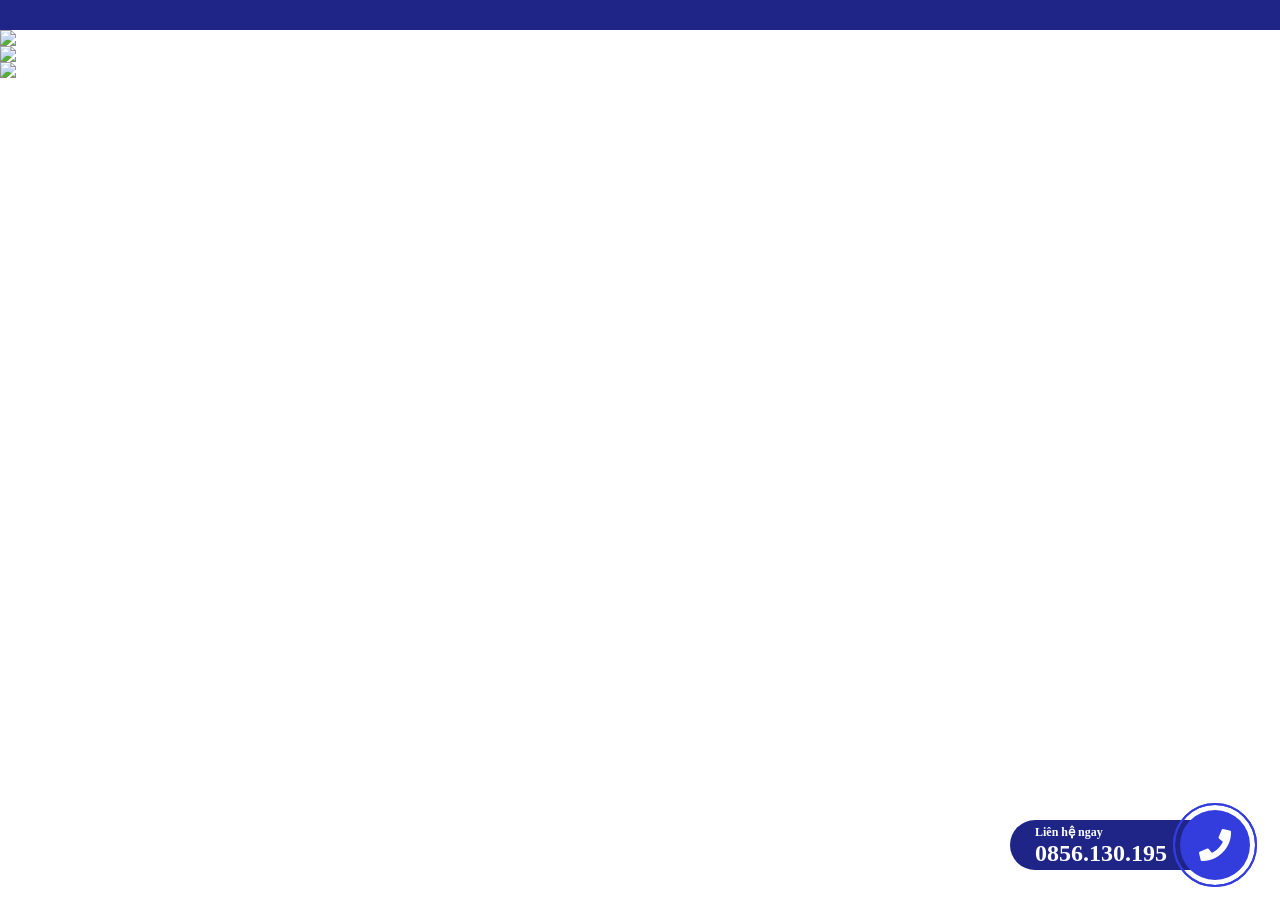
==== thanh-pho-bien-sam-son.html @ 83536d9b "test imgbb images" ====
<!DOCTYPE html>
<html>
  <head>
    <link rel="stylesheet" href="styles.css">
    <link rel="stylesheet" href="https://use.fontawesome.com/releases/v5.7.2/css/all.css">
    <title>Sun Riverside Village</title>
  </head>
  <body>
    <div>
      <div class="header">
        <div class="scroll-left">
          <p>Bạn đang xem Shophouse và Biệt thự Sun Riverside Village, Sầm Sơn, Thanh Hóa - Liên hệ ngay để nhận báo giá và tư vấn trực tiếp.</p>
        </div>
      </div>
      <div class="body">
        <img class="image" src="https://i.ibb.co/GxVQQMg/overview.jpg">
        <img class="image" src="https://i.ibb.co/tYkSsW3/thong-tin-tong-quan.jpg">
        <img class="image" src="https://i.ibb.co/z24MKNJ/quang-truong-bien.jpg">
      </div>
      <div class="bottom-right" onclick="oncall()">
        <div class="call-now">
          <p class="hotline">Liên hệ ngay</p>
          <p class="phone-number">0856.130.195</p>
        </div>
        <div class="pulse">
          <i class="fas fa-phone fa-2x"></i>
        </div>
      </div>
    </div>
    <script src="main.js"></script>
  </body>
</html>
---- styles.css ----
* {
  padding: 0;
  margin: 0
}

.image {
  position: relative;
  width: 100%;
  top: 0px;
  left: 0px;
  right: 0px;
  bottom: 0px;
  margin: 0px;
  display:block;
}

.header {
  position: fixed;
  width: 100%;
  height: 30px;
  top: 0px;
  left: 0px;
  right: 0px;
  background-color: white;
  z-index: 9999;
}

.body {
  position: absolute;
  width: 100%;
  top: 30px;
  left: 0px;
  right: 0px;
  bottom: 0px;
  background-color: white;
}

.bottom-right {
  position: fixed;
  right: 30px;
  bottom: 20px;
}

.call-now {
  position: absolute;
  right: 25px;
  top: 10px;
  align-items: center;
  padding-left: 25px;
  padding-right: 10px;
  height: 50px;
  width: 180px;
  border-radius: 25px;
  font-weight: bold;
  background-color: #1e2586;
}

.hotline {
  padding-top: 5px;
  font-size: 12px;
  color: white;
}

.phone-number {
  font-size: 24px;
  color: white;
}

.pulse i {
  color: white;
}

.pulse {
  height: 70px;
  width: 70px;
  background-color: #333ddd;
  border-radius: 50%;
  display: flex;
  justify-content: center;
  align-items: center;
  position: relative
}

.pulse::before {
  content: "";
  position: absolute;
  border: 2px solid #333ddd;
  width: calc(100% + 10px);
  height: calc(100% + 10px);
  border-radius: 50%;
  animation: pulse 1s linear infinite
}

.pulse::after {
  content: "";
  position: absolute;
  border: 2px solid #333ddd;
  width: calc(100% + 10px);
  height: calc(100% + 10px);
  border-radius: 50%;
  animation: pulse 1s linear infinite;
  animation-delay: 0.3s
}

@keyframes pulse {
  0% {
    transform: scale(0.5);
    opacity: 0
  }
  50% {
    transform: scale(1);
    opacity: 1
  }
  100% {
    transform: scale(1.3);
    opacity: 0
  }
}

.scroll-left {
  height: 30px;	
  overflow: hidden;
  position: relative;
  background: #1e2586;
  color: white;
  font-size: 24px;
}
.scroll-left p {
  position: absolute;
  width: max-content;
  height: 100%;
  text-align: center;
  transform:translateX(100%);
  animation: scroll-left 25s linear infinite;
}

@keyframes scroll-left {
  0% {
    transform: translateX(100%); 		
  }
  100% {
    transform: translateX(-100%); 
  }
}
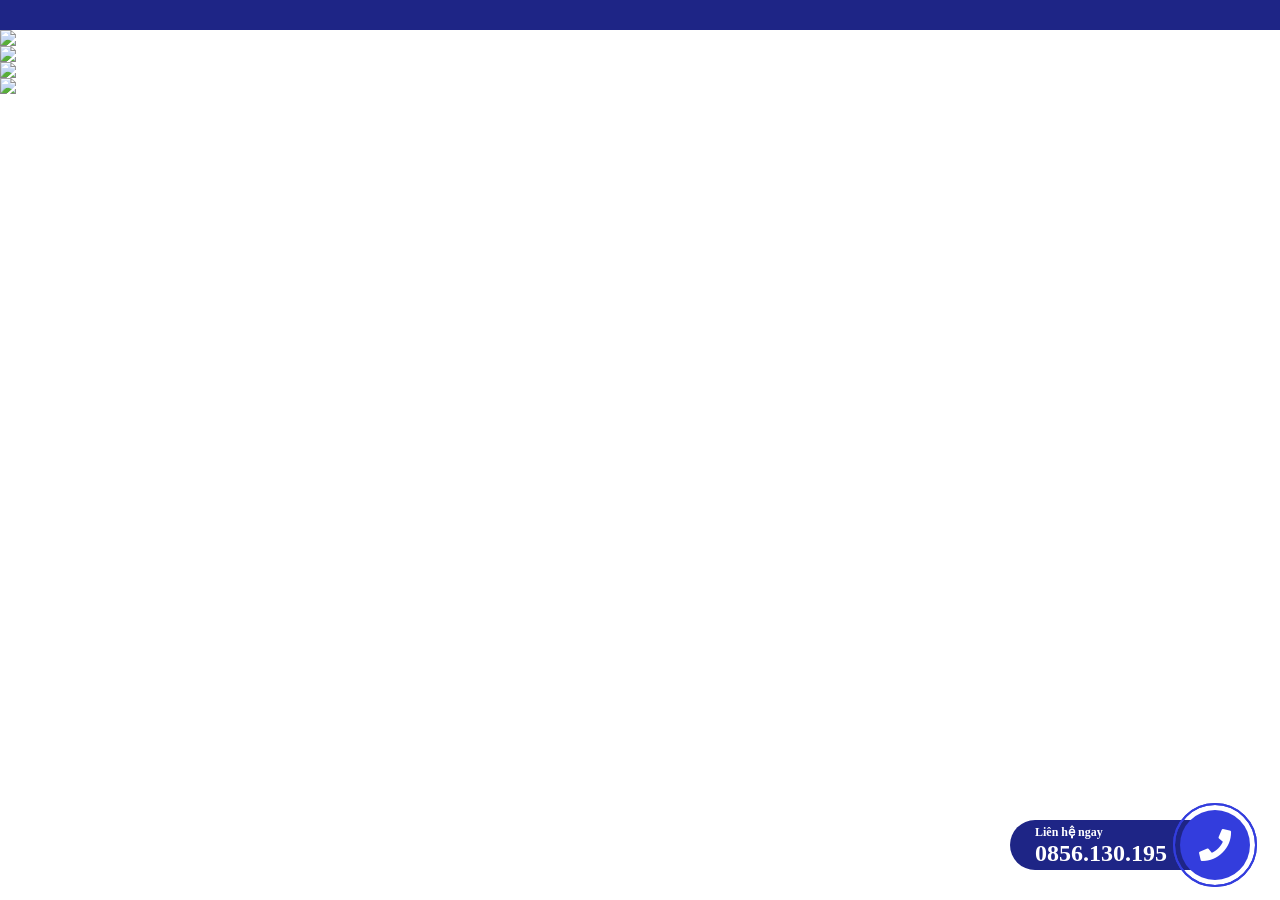
==== commit c7e9048e: "test imgbb images" ====
--- a/thanh-pho-bien-sam-son.html
+++ b/thanh-pho-bien-sam-son.html
@@ -8,14 +8,15 @@
   <body>
     <div>
       <div class="header">
-        <div class="scroll-left">
+        <div class="scroll-left" onclick="oncall()">
           <p>Bạn đang xem Shophouse và Biệt thự Sun Riverside Village, Sầm Sơn, Thanh Hóa - Liên hệ ngay để nhận báo giá và tư vấn trực tiếp.</p>
         </div>
       </div>
       <div class="body">
-        <img class="image" src="https://i.ibb.co/GxVQQMg/overview.jpg">
-        <img class="image" src="https://i.ibb.co/tYkSsW3/thong-tin-tong-quan.jpg">
-        <img class="image" src="https://i.ibb.co/z24MKNJ/quang-truong-bien.jpg">
+        <img class="image" src="https://i.ibb.co/MNQyGmw/overview.jpg">
+        <img class="image" src="https://i.ibb.co/XWB2Fvz/thong-tin-tong-quan.jpg">
+        <img class="image" src="https://i.ibb.co/85t30j6/vi-tri-text.jpg">
+        <img class="image" src="https://i.ibb.co/Fz8ZVsr/vi-tri-image.jpg">
       </div>
       <div class="bottom-right" onclick="oncall()">
         <div class="call-now">
--- a/styles.css
+++ b/styles.css
@@ -62,6 +62,7 @@
 }
 
 .phone-number {
+  padding-bottom: 5px;
   font-size: 24px;
   color: white;
 }
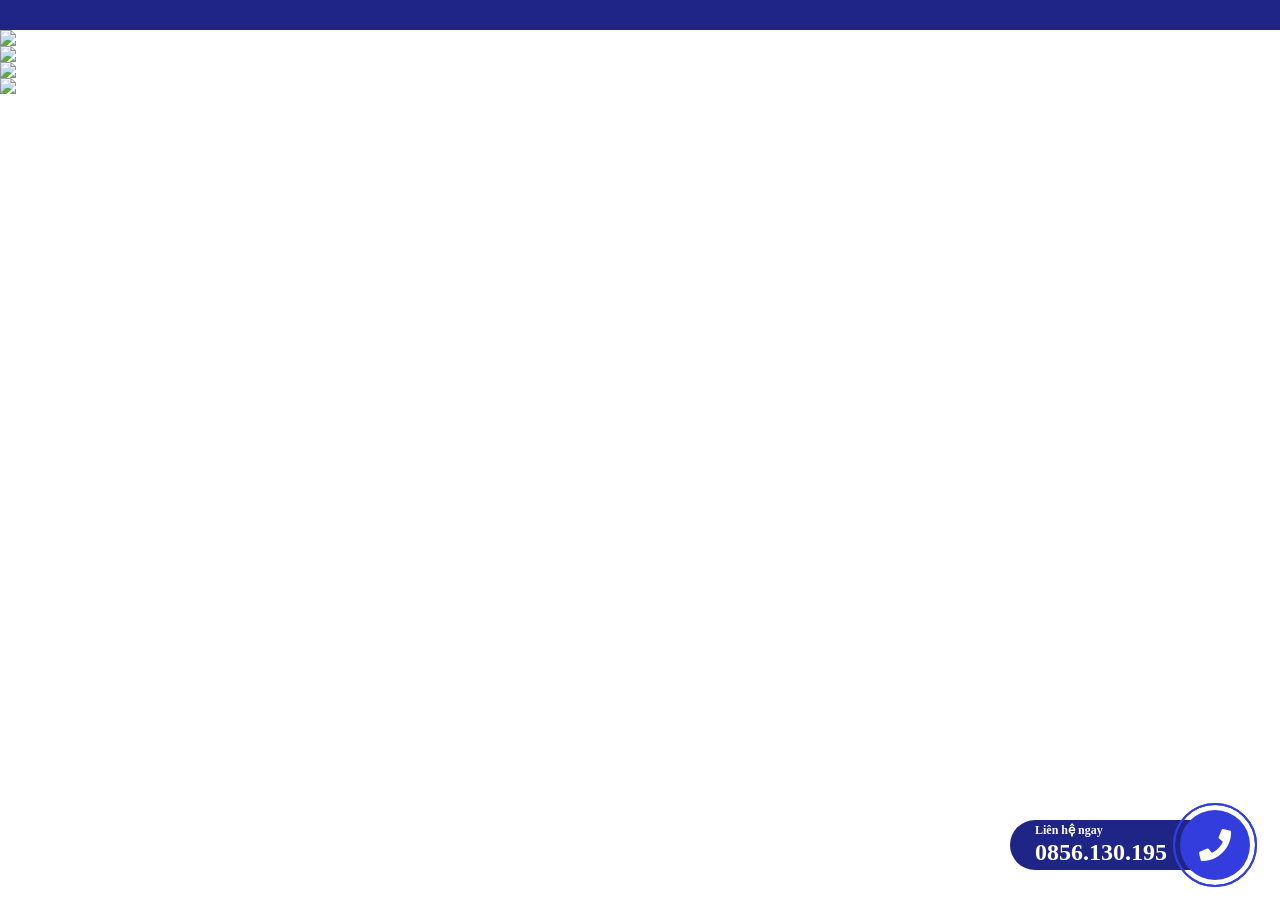
==== commit b05a3d87: "test imgbb images" ====
--- a/thanh-pho-bien-sam-son.html
+++ b/thanh-pho-bien-sam-son.html
@@ -13,10 +13,10 @@
         </div>
       </div>
       <div class="body">
-        <img class="image" src="https://i.ibb.co/MNQyGmw/overview.jpg">
-        <img class="image" src="https://i.ibb.co/XWB2Fvz/thong-tin-tong-quan.jpg">
-        <img class="image" src="https://i.ibb.co/85t30j6/vi-tri-text.jpg">
-        <img class="image" src="https://i.ibb.co/Fz8ZVsr/vi-tri-image.jpg">
+        <img class="image" src="https://i.ibb.co/G0YcC0j/overview.jpg">
+        <img class="image" src="https://i.ibb.co/0ZSgLks/thong-tin-tong-quan.jpg">
+        <img class="image" src="https://i.ibb.co/4R7DjyY/vi-tri-text.jpg">
+        <img class="image" src="https://i.ibb.co/sqYRxYn/vi-tri-image.jpg">
       </div>
       <div class="bottom-right" onclick="oncall()">
         <div class="call-now">
--- a/styles.css
+++ b/styles.css
@@ -56,13 +56,15 @@
 }
 
 .hotline {
-  padding-top: 5px;
+  line-height: 20px;
   font-size: 12px;
   color: white;
 }
 
 .phone-number {
-  padding-bottom: 5px;
+  line-height: 25px;
+  align-content: center;
+  align-items: center;
   font-size: 24px;
   color: white;
 }
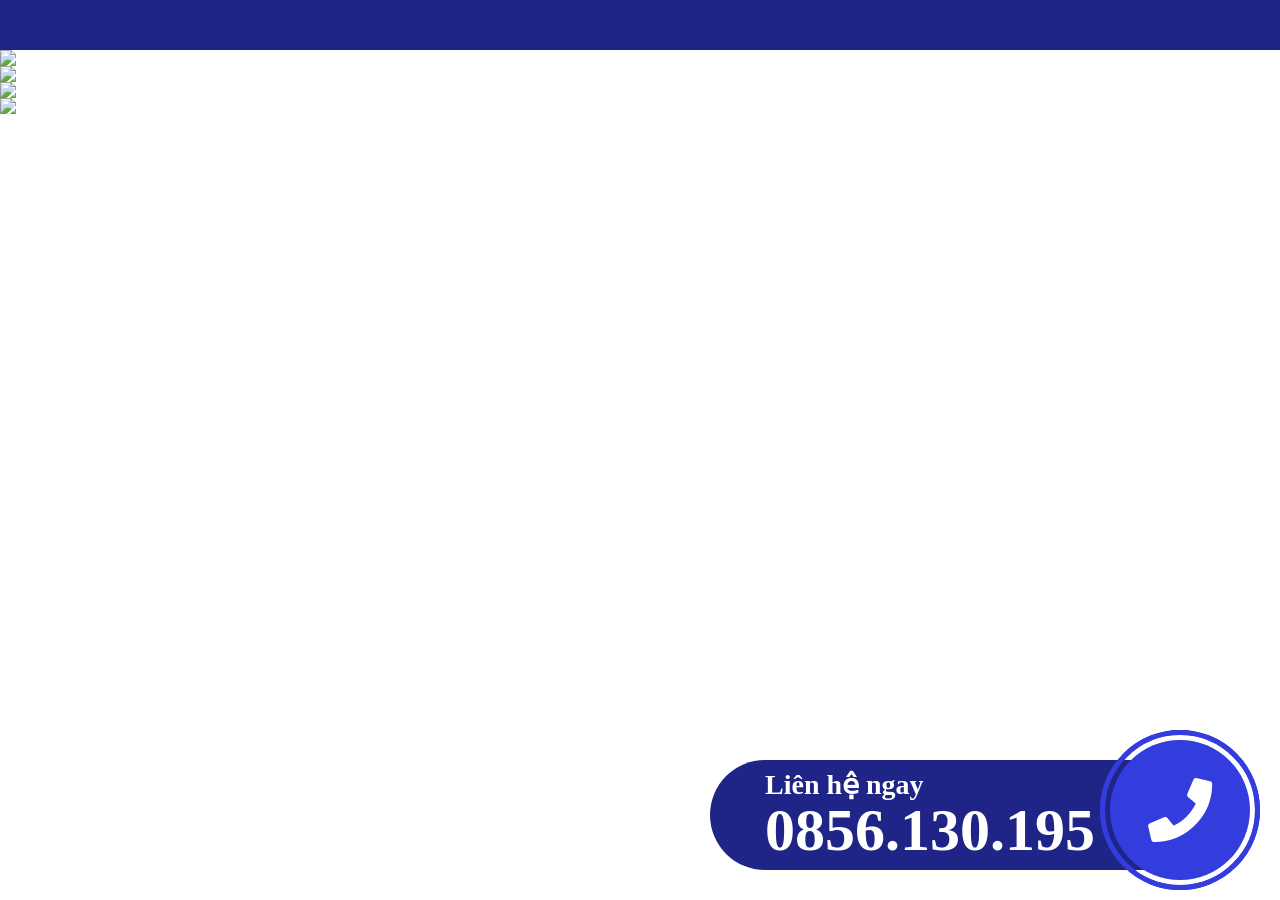
==== commit 73a0807d: "test imgbb images" ====
--- a/thanh-pho-bien-sam-son.html
+++ b/thanh-pho-bien-sam-son.html
@@ -14,8 +14,8 @@
       </div>
       <div class="body">
         <img class="image" src="https://i.ibb.co/G0YcC0j/overview.jpg">
-        <img class="image" src="https://i.ibb.co/0ZSgLks/thong-tin-tong-quan.jpg">
-        <img class="image" src="https://i.ibb.co/4R7DjyY/vi-tri-text.jpg">
+        <img class="image" src="https://i.ibb.co/DwH6VbQ/thong-tin-tong-quan.jpg">
+        <img class="image" src="https://i.ibb.co/7QVch8T/vi-tri-text.jpg">
         <img class="image" src="https://i.ibb.co/sqYRxYn/vi-tri-image.jpg">
       </div>
       <div class="bottom-right" onclick="oncall()">
@@ -24,7 +24,7 @@
           <p class="phone-number">0856.130.195</p>
         </div>
         <div class="pulse">
-          <i class="fas fa-phone fa-2x"></i>
+          <i class="fas fa-phone fa-4x"></i>
         </div>
       </div>
     </div>
--- a/styles.css
+++ b/styles.css
@@ -17,7 +17,7 @@
 .header {
   position: fixed;
   width: 100%;
-  height: 30px;
+  height: 50px;
   top: 0px;
   left: 0px;
   right: 0px;
@@ -28,7 +28,7 @@
 .body {
   position: absolute;
   width: 100%;
-  top: 30px;
+  top: 50px;
   left: 0px;
   right: 0px;
   bottom: 0px;
@@ -44,28 +44,29 @@
 .call-now {
   position: absolute;
   right: 25px;
-  top: 10px;
+  top: 20px;
   align-items: center;
-  padding-left: 25px;
+  padding-top: 10px;
+  padding-left: 55px;
   padding-right: 10px;
-  height: 50px;
-  width: 180px;
-  border-radius: 25px;
+  height: 100px;
+  width: 450px;
+  border-radius: 60px;
   font-weight: bold;
   background-color: #1e2586;
 }
 
 .hotline {
-  line-height: 20px;
-  font-size: 12px;
+  line-height: 30px;
+  font-size: 28px;
   color: white;
 }
 
 .phone-number {
-  line-height: 25px;
+  line-height: 60px;
   align-content: center;
   align-items: center;
-  font-size: 24px;
+  font-size: 60px;
   color: white;
 }
 
@@ -74,8 +75,8 @@
 }
 
 .pulse {
-  height: 70px;
-  width: 70px;
+  height: 140px;
+  width: 140px;
   background-color: #333ddd;
   border-radius: 50%;
   display: flex;
@@ -87,7 +88,7 @@
 .pulse::before {
   content: "";
   position: absolute;
-  border: 2px solid #333ddd;
+  border: 5px solid #333ddd;
   width: calc(100% + 10px);
   height: calc(100% + 10px);
   border-radius: 50%;
@@ -97,7 +98,7 @@
 .pulse::after {
   content: "";
   position: absolute;
-  border: 2px solid #333ddd;
+  border: 5px solid #333ddd;
   width: calc(100% + 10px);
   height: calc(100% + 10px);
   border-radius: 50%;
@@ -121,12 +122,13 @@
 }
 
 .scroll-left {
-  height: 30px;	
+  height: 50px;	
   overflow: hidden;
   position: relative;
   background: #1e2586;
   color: white;
-  font-size: 24px;
+  line-height: 50px;
+  font-size: 32px;
 }
 .scroll-left p {
   position: absolute;
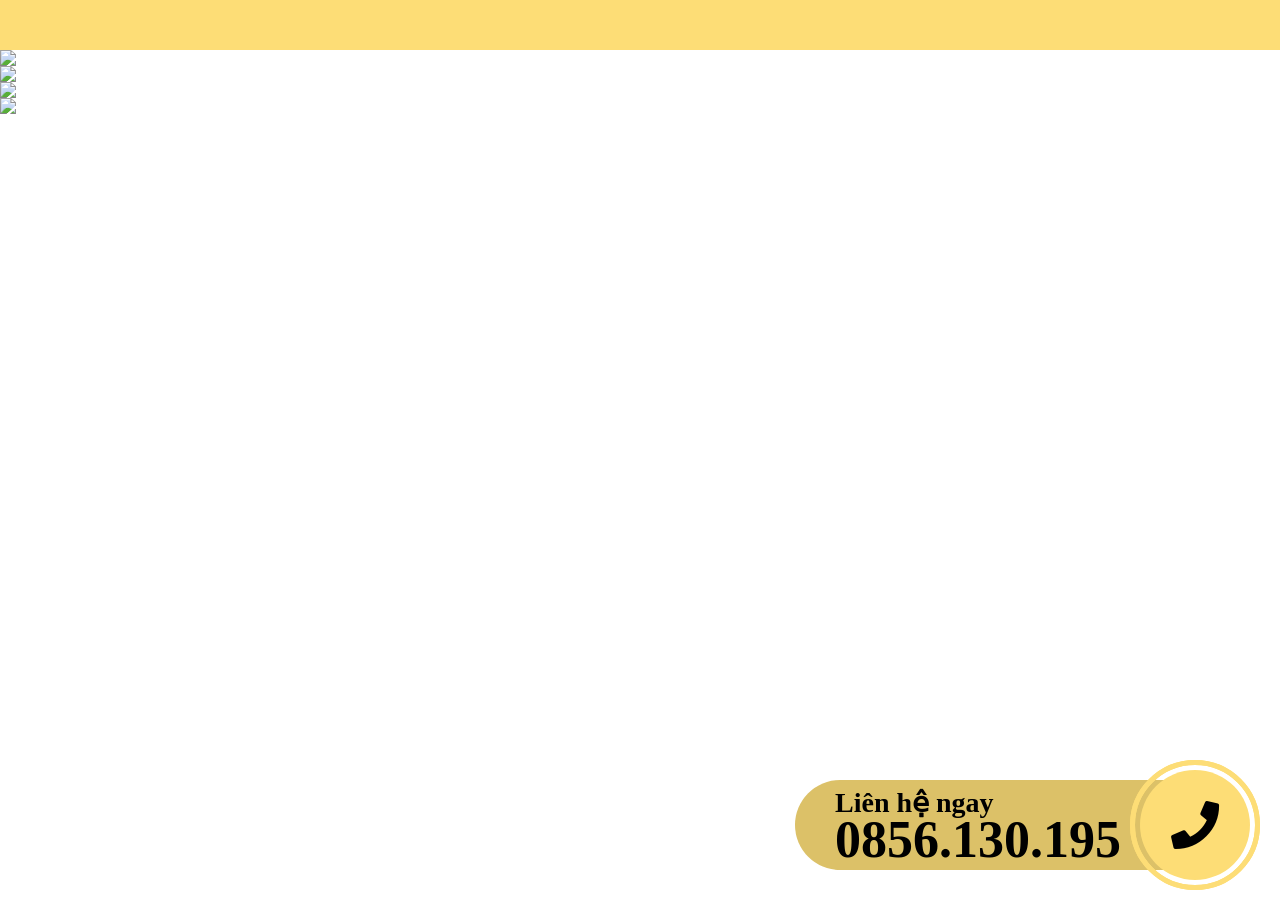
==== commit 8b198202: "test imgbb images" ====
--- a/thanh-pho-bien-sam-son.html
+++ b/thanh-pho-bien-sam-son.html
@@ -24,7 +24,7 @@
           <p class="phone-number">0856.130.195</p>
         </div>
         <div class="pulse">
-          <i class="fas fa-phone fa-4x"></i>
+          <i class="fas fa-phone fa-3x"></i>
         </div>
       </div>
     </div>
--- a/styles.css
+++ b/styles.css
@@ -44,40 +44,40 @@
 .call-now {
   position: absolute;
   right: 25px;
-  top: 20px;
+  top: 10px;
   align-items: center;
   padding-top: 10px;
-  padding-left: 55px;
+  padding-left: 40px;
   padding-right: 10px;
-  height: 100px;
-  width: 450px;
-  border-radius: 60px;
+  height: 80px;
+  width: 380px;
+  border-radius: 80px;
   font-weight: bold;
-  background-color: #1e2586;
+  background-color: #dcc168;
 }
 
 .hotline {
-  line-height: 30px;
+  line-height: 25px;
   font-size: 28px;
-  color: white;
+  color: black;
 }
 
 .phone-number {
-  line-height: 60px;
+  line-height: 50px;
   align-content: center;
   align-items: center;
-  font-size: 60px;
-  color: white;
+  font-size: 52px;
+  color: black;
 }
 
 .pulse i {
-  color: white;
+  color: black;
 }
 
 .pulse {
-  height: 140px;
-  width: 140px;
-  background-color: #333ddd;
+  height: 110px;
+  width: 110px;
+  background-color: #fddd76;
   border-radius: 50%;
   display: flex;
   justify-content: center;
@@ -88,7 +88,7 @@
 .pulse::before {
   content: "";
   position: absolute;
-  border: 5px solid #333ddd;
+  border: 5px solid #fddd76;
   width: calc(100% + 10px);
   height: calc(100% + 10px);
   border-radius: 50%;
@@ -98,7 +98,7 @@
 .pulse::after {
   content: "";
   position: absolute;
-  border: 5px solid #333ddd;
+  border: 5px solid #fddd76;
   width: calc(100% + 10px);
   height: calc(100% + 10px);
   border-radius: 50%;
@@ -125,8 +125,8 @@
   height: 50px;	
   overflow: hidden;
   position: relative;
-  background: #1e2586;
-  color: white;
+  background: #fddd76;
+  color: black;
   line-height: 50px;
   font-size: 32px;
 }
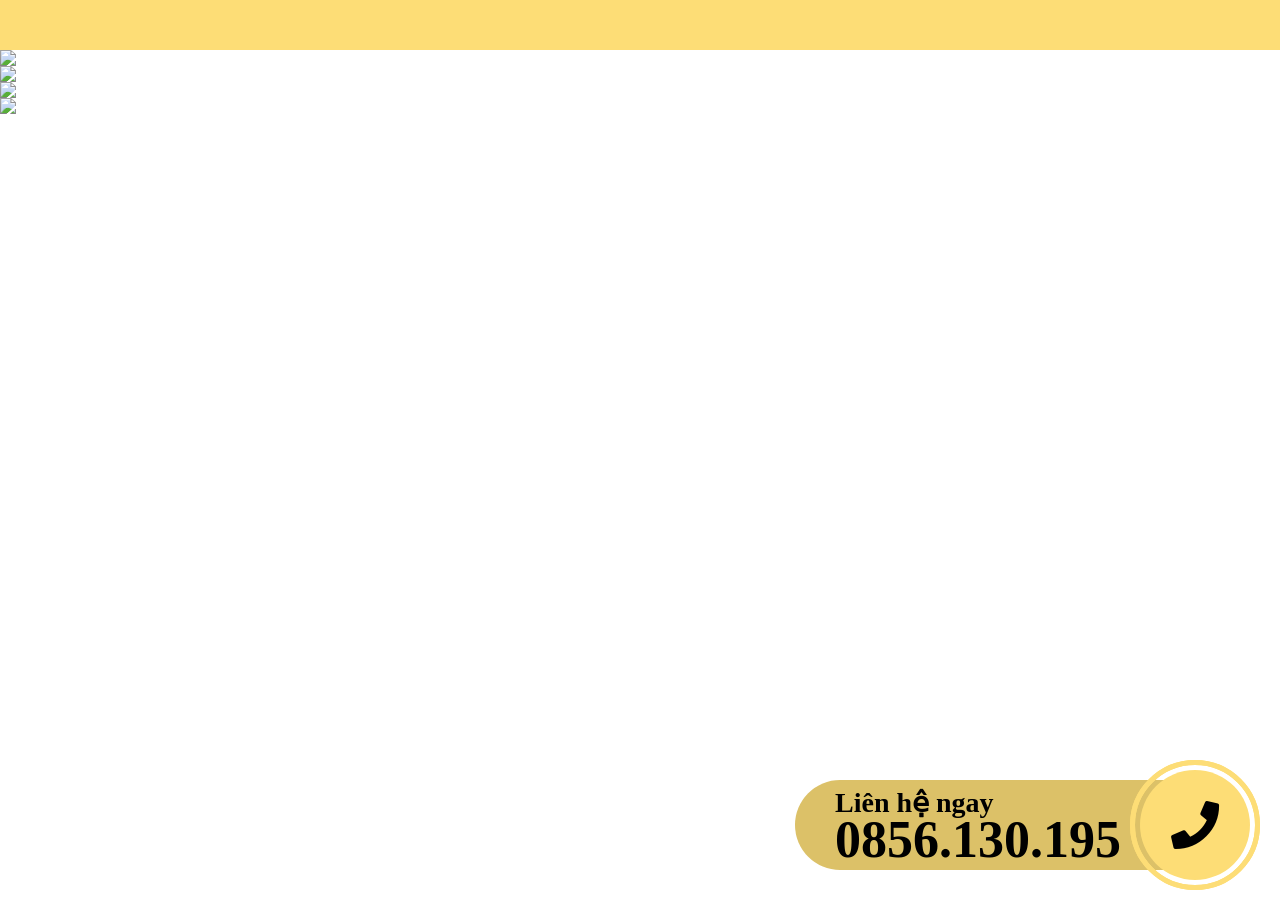
==== commit 747a8c3c: "test imgbb images" ====
--- a/thanh-pho-bien-sam-son.html
+++ b/thanh-pho-bien-sam-son.html
@@ -13,8 +13,8 @@
         </div>
       </div>
       <div class="body">
-        <img class="image" src="https://i.ibb.co/G0YcC0j/overview.jpg">
-        <img class="image" src="https://i.ibb.co/DwH6VbQ/thong-tin-tong-quan.jpg">
+        <img class="image" src="https://i.ibb.co/hZG3S1G/overview.jpg">
+        <img class="image" src="https://i.ibb.co/PNQcGxK/thong-tin-tong-quan.jpg">
         <img class="image" src="https://i.ibb.co/7QVch8T/vi-tri-text.jpg">
         <img class="image" src="https://i.ibb.co/sqYRxYn/vi-tri-image.jpg">
       </div>
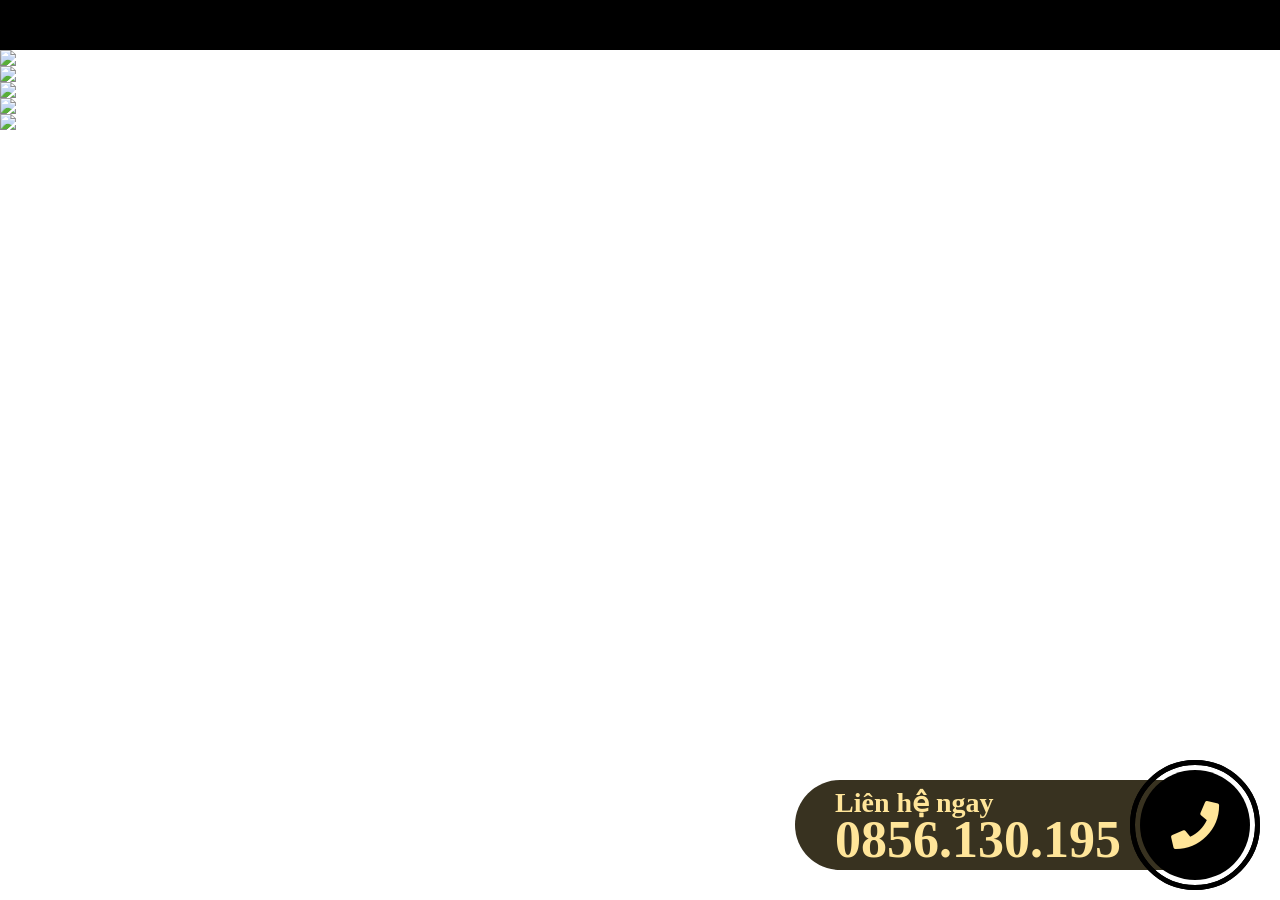
==== commit ddc706dc: "update content" ====
--- a/thanh-pho-bien-sam-son.html
+++ b/thanh-pho-bien-sam-son.html
@@ -13,10 +13,11 @@
         </div>
       </div>
       <div class="body">
-        <img class="image" src="https://i.ibb.co/hZG3S1G/overview.jpg">
-        <img class="image" src="https://i.ibb.co/PNQcGxK/thong-tin-tong-quan.jpg">
-        <img class="image" src="https://i.ibb.co/7QVch8T/vi-tri-text.jpg">
-        <img class="image" src="https://i.ibb.co/sqYRxYn/vi-tri-image.jpg">
+        <img class="image" src="https://i.ibb.co/VWKZ0qF/overview.jpg">
+        <img class="image" src="https://i.ibb.co/BTVhwmY/thong-tin-tong-quan.jpg">
+        <img class="image" src="https://i.ibb.co/VjH4y6d/vi-tri-text.jpg">
+        <img class="image" src="https://i.ibb.co/w0zQscg/vi-tri-image.jpg">
+        <img class="image" src="https://i.ibb.co/BfYPH66/footer.jpg">
       </div>
       <div class="bottom-right" onclick="oncall()">
         <div class="call-now">
--- a/styles.css
+++ b/styles.css
@@ -53,13 +53,13 @@
   width: 380px;
   border-radius: 80px;
   font-weight: bold;
-  background-color: #dcc168;
+  background-color: #383220;
 }
 
 .hotline {
   line-height: 25px;
   font-size: 28px;
-  color: black;
+  color: #ffe599;
 }
 
 .phone-number {
@@ -67,17 +67,17 @@
   align-content: center;
   align-items: center;
   font-size: 52px;
-  color: black;
+  color: #ffe599;
 }
 
 .pulse i {
-  color: black;
+  color: #ffe599;
 }
 
 .pulse {
   height: 110px;
   width: 110px;
-  background-color: #fddd76;
+  background-color: black;
   border-radius: 50%;
   display: flex;
   justify-content: center;
@@ -88,7 +88,7 @@
 .pulse::before {
   content: "";
   position: absolute;
-  border: 5px solid #fddd76;
+  border: 5px solid black;
   width: calc(100% + 10px);
   height: calc(100% + 10px);
   border-radius: 50%;
@@ -98,7 +98,7 @@
 .pulse::after {
   content: "";
   position: absolute;
-  border: 5px solid #fddd76;
+  border: 5px solid black;
   width: calc(100% + 10px);
   height: calc(100% + 10px);
   border-radius: 50%;
@@ -125,8 +125,8 @@
   height: 50px;	
   overflow: hidden;
   position: relative;
-  background: #fddd76;
-  color: black;
+  background: black;
+  color: #ffe599;
   line-height: 50px;
   font-size: 32px;
 }
